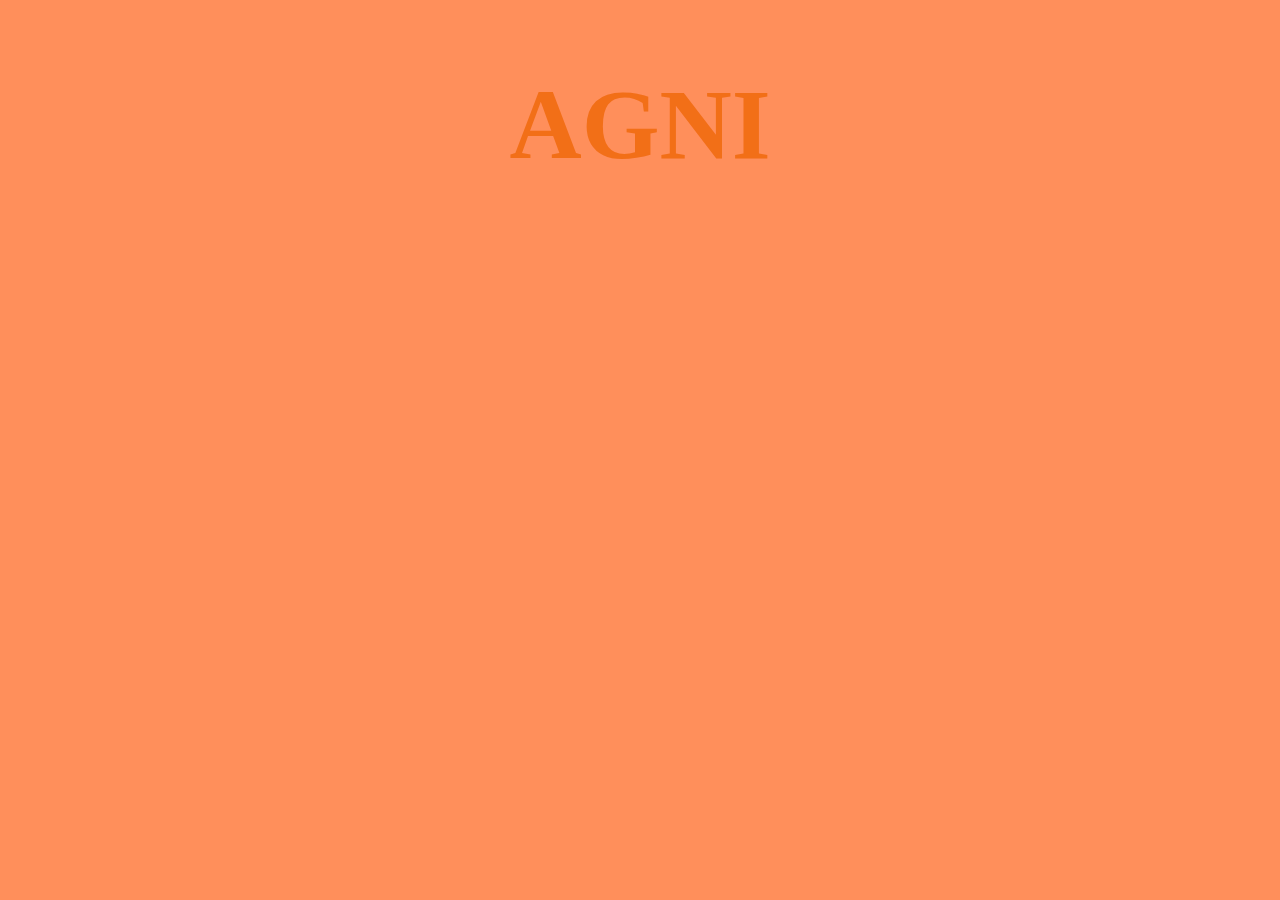
==== index.html @ e3c2a909 "Created Pages like home page courses" ====
<!DOCTYPE html>
<html lang="en">
<head>
    <title>Animation and Graphics Native Institute</title>
    <link rel="stylesheet" href="css/test.css">
</head>
<body>
    <center><h1 class="big uppercase">Agni</h1></center>
    
</body>
</html>
---- css/test.css ----
body{
    background-color: rgba(255, 81, 0, 0.644);
}
h1{
    font-size: 30px;
    color: rgba(241, 109, 21, 0.959);
}
.uppercase{
    text-transform: uppercase;
}
.big{
    font-size: 10px;
}
.big.uppercase{
    font-size: 100px;
}

span{
    font-family: 'Gill Sans', 'Gill Sans MT', Calibri, 'Trebuchet MS', sans-serif;
    color: teal;
}
h2 span{
    font-family: 'Gill Sans', 'Gill Sans MT', Calibri, 'Trebuchet MS', sans-serif;
    color: red;
}
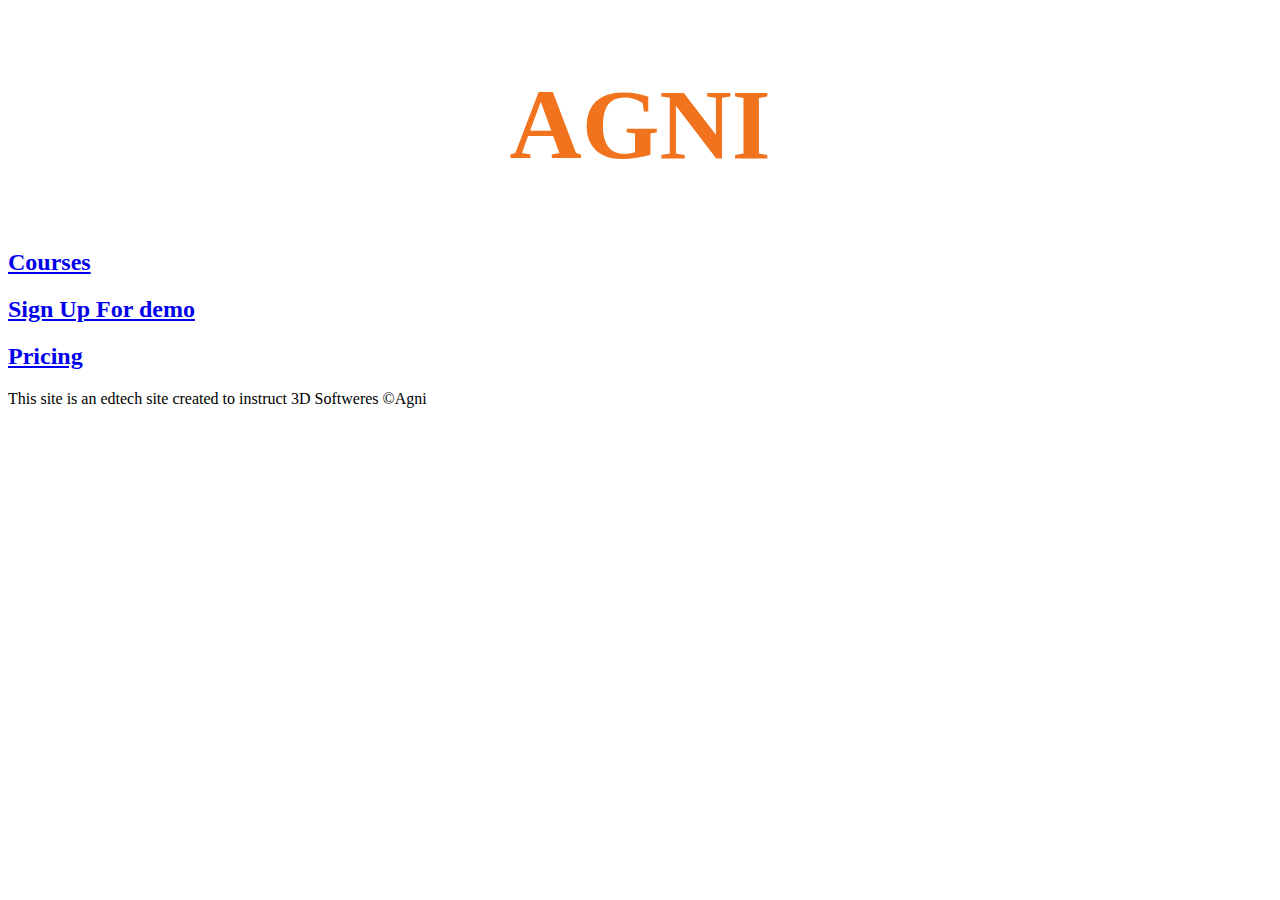
==== commit c2738765: "unorder list created" ====
--- a/index.html
+++ b/index.html
@@ -6,6 +6,14 @@
 </head>
 <body>
     <center><h1 class="big uppercase">Agni</h1></center>
+    <header>
+        <a href="C:\Users\PIYUSH\Documents\GitHub\Web-Superhero\Courses.html" target="blank"><h2>Courses</h2></a>
+        <a href="https://forms.gle/jx9tozh1WC3FM24E7" target="blank"><h2>Sign Up For demo</h2></a>
+        <a href="C:\Users\PIYUSH\Documents\GitHub\Web-Superhero\Pricing.html" target="blank"><h2>Pricing</h2></a>
+    </header>
+    <footer>This site is an edtech site created to instruct 3D Softweres &copy;Agni
+        
+    </footer>
     
 </body>
 </html>--- a/css/test.css
+++ b/css/test.css
@@ -1,6 +1,3 @@
-body{
-    background-color: rgba(255, 81, 0, 0.644);
-}
 h1{
     font-size: 30px;
     color: rgba(241, 109, 21, 0.959);
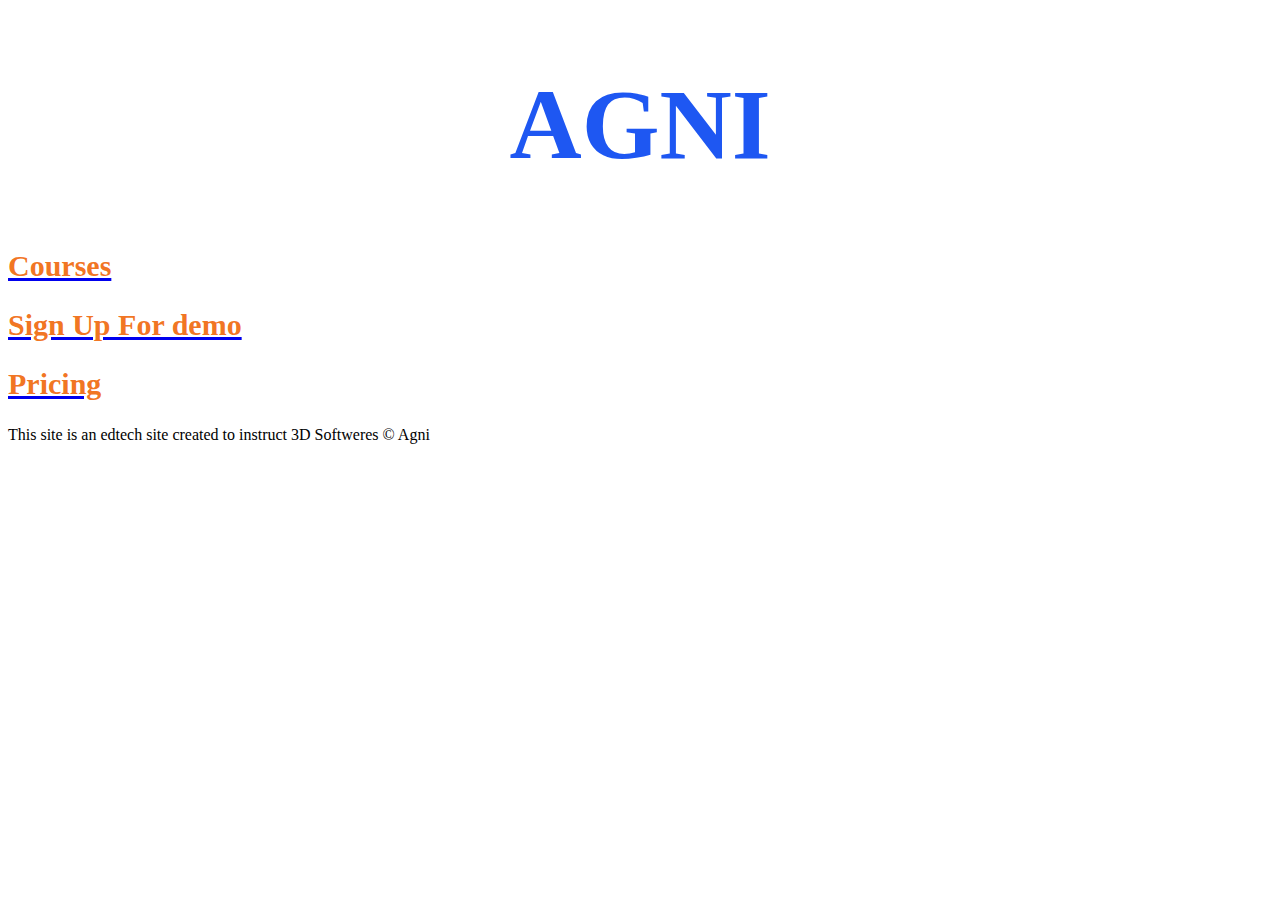
==== commit 37105a69: "only agni content" ====
--- a/index.html
+++ b/index.html
@@ -2,7 +2,7 @@
 <html lang="en">
 <head>
     <title>Animation and Graphics Native Institute</title>
-    <link rel="stylesheet" href="css/test.css">
+    <link rel="stylesheet" href="css/Agni.css">
 </head>
 <body>
     <center><h1 class="big uppercase">Agni</h1></center>
@@ -11,8 +11,8 @@
         <a href="https://forms.gle/jx9tozh1WC3FM24E7" target="blank"><h2>Sign Up For demo</h2></a>
         <a href="C:\Users\PIYUSH\Documents\GitHub\Web-Superhero\Pricing.html" target="blank"><h2>Pricing</h2></a>
     </header>
-    <footer>This site is an edtech site created to instruct 3D Softweres &copy;Agni
-        
+    <footer>This site is an edtech site created to instruct 3D Softweres &copy; Agni
+
     </footer>
     
 </body>
--- a/css/Agni.css
+++ b/css/Agni.css
@@ -0,0 +1,27 @@
+h1 {
+    font-size: 30px;
+    color: rgba(21, 80, 241, 0.959);
+}
+h2 {
+    font-size: 30px;
+    color: rgba(241, 109, 21, 0.959);
+}
+
+.uppercase{
+    text-transform: uppercase;
+}
+.big{
+    font-size: 50px;
+}
+.big.uppercase{
+    font-size: 100px;
+}
+
+span{
+    font-family: 'Gill Sans', 'Gill Sans MT', Calibri, 'Trebuchet MS', sans-serif;
+    color: teal;
+}
+h2 span{
+    font-family: 'Gill Sans', 'Gill Sans MT', Calibri, 'Trebuchet MS', sans-serif;
+    color: red;
+}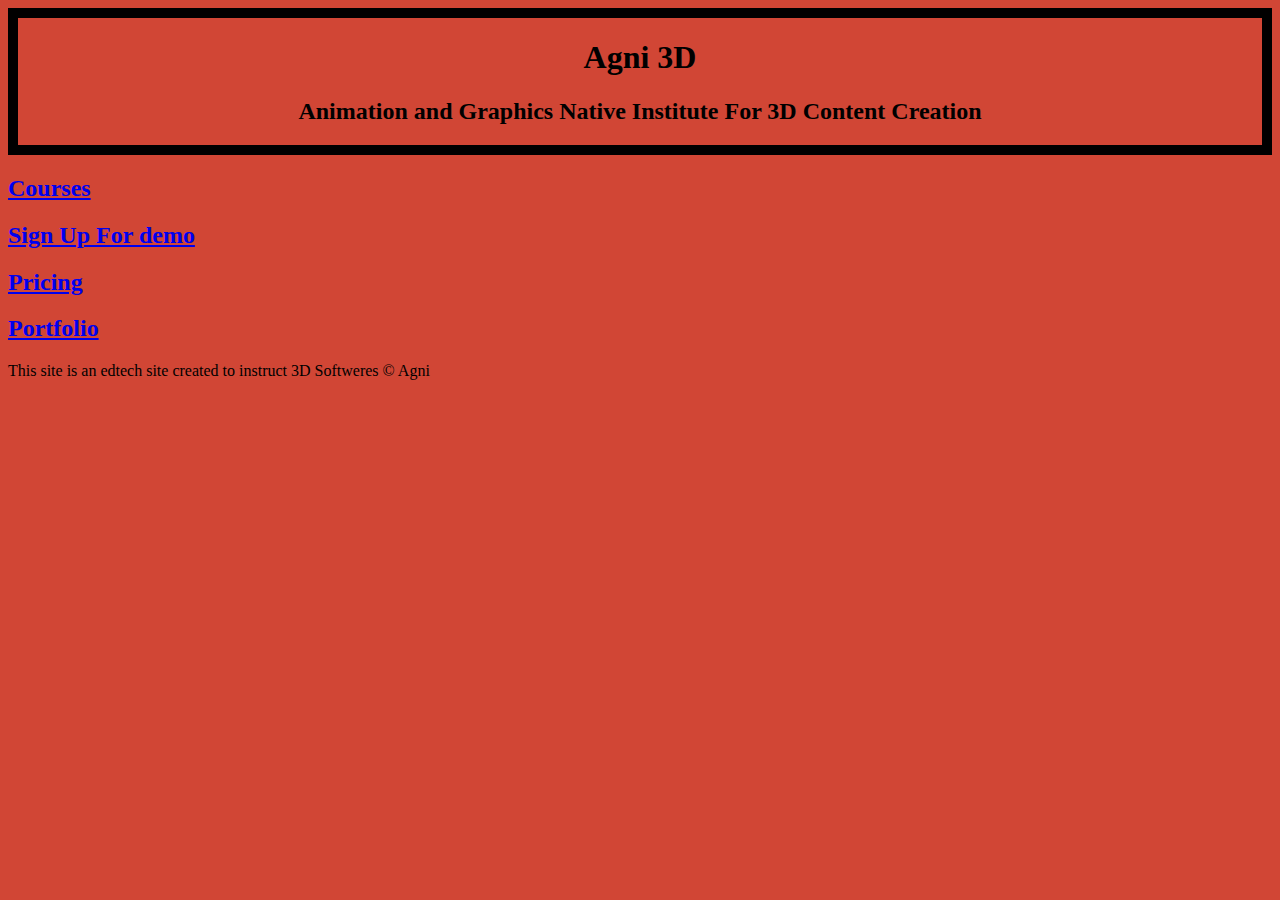
==== commit 633063cf: "Css work" ====
--- a/index.html
+++ b/index.html
@@ -3,14 +3,19 @@
 <head>
     <title>Animation and Graphics Native Institute</title>
     <link rel="stylesheet" href="css/Agni.css">
+    <link rel="icon" href="https://lh5.googleusercontent.com/eaHSwuWDf6LWJ1Dkyh2MUQ7h0f1kezeUk6xctUrATohZZfIWe6a7WH-w0dl3tcKgP-qpV2aPVxRJl4pclNwZcCfPowJzCro1-oC_AH0LV9Hk0xa4">
 </head>
 <body>
-    <center><h1 class="big uppercase">Agni</h1></center>
     <header>
+            <h1>Agni 3D</h1>
+            <h2>Animation and Graphics Native Institute For 3D Content Creation</h2>
+    </header>
         <a href="C:\Users\PIYUSH\Documents\GitHub\Web-Superhero\Courses.html" target="blank"><h2>Courses</h2></a>
         <a href="https://forms.gle/jx9tozh1WC3FM24E7" target="blank"><h2>Sign Up For demo</h2></a>
         <a href="C:\Users\PIYUSH\Documents\GitHub\Web-Superhero\Pricing.html" target="blank"><h2>Pricing</h2></a>
-    </header>
+        <a href="C:\Users\PIYUSH\Documents\GitHub\Web-Superhero\Portfolio.html" target="blank"><h2>Portfolio</h2></a>
+        
+    
     <footer>This site is an edtech site created to instruct 3D Softweres &copy; Agni
 
     </footer>
--- a/css/Agni.css
+++ b/css/Agni.css
@@ -1,27 +1,7 @@
-h1 {
-    font-size: 30px;
-    color: rgba(21, 80, 241, 0.959);
+body{
+    background-color: #d14635;
 }
-h2 {
-    font-size: 30px;
-    color: rgba(241, 109, 21, 0.959);
-}
-
-.uppercase{
-    text-transform: uppercase;
-}
-.big{
-    font-size: 50px;
-}
-.big.uppercase{
-    font-size: 100px;
-}
-
-span{
-    font-family: 'Gill Sans', 'Gill Sans MT', Calibri, 'Trebuchet MS', sans-serif;
-    color: teal;
-}
-h2 span{
-    font-family: 'Gill Sans', 'Gill Sans MT', Calibri, 'Trebuchet MS', sans-serif;
-    color: red;
+header{
+    text-align: center;
+    border: 10px solid;
 }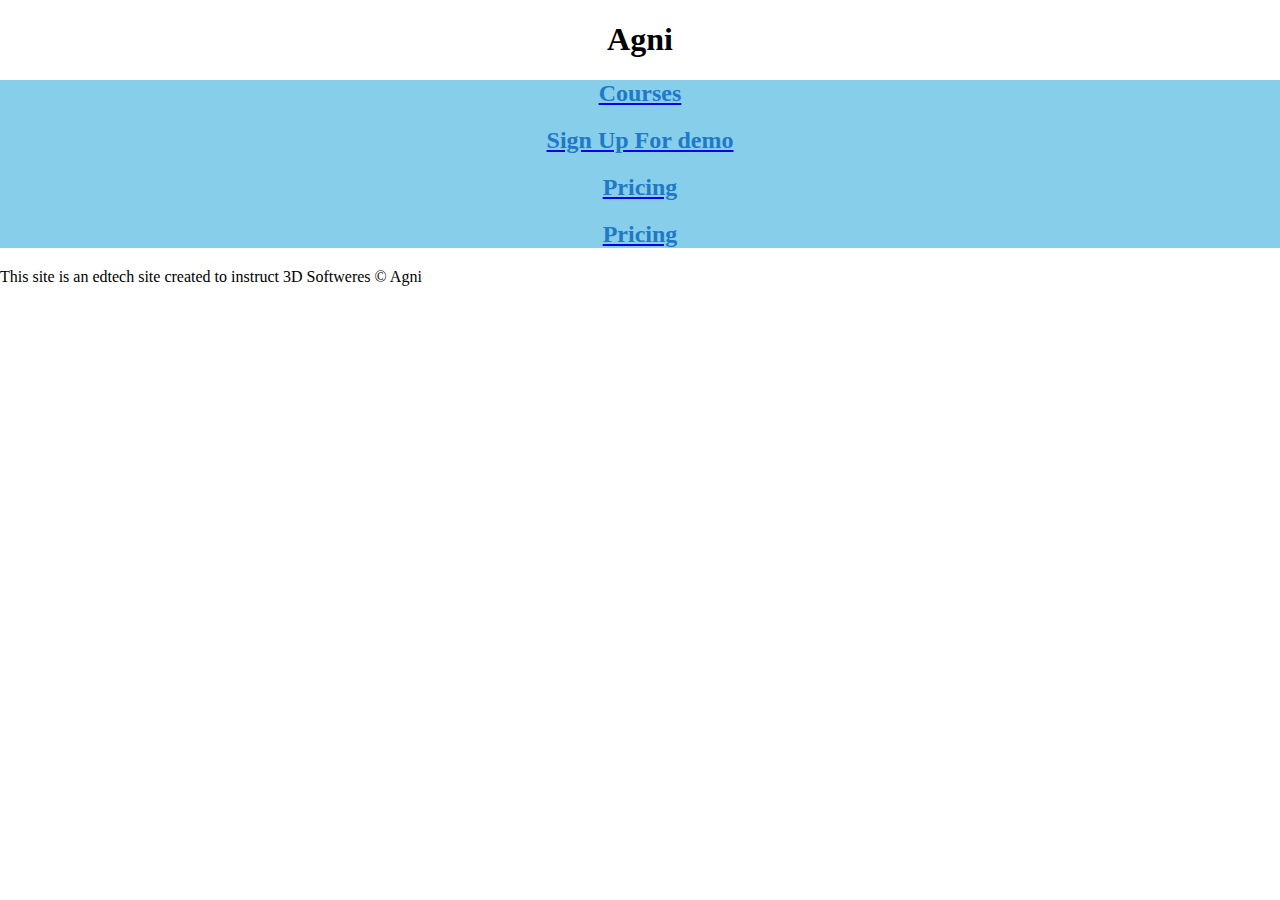
==== commit 4b815f30: "Portfolio" ====
--- a/index.html
+++ b/index.html
@@ -3,19 +3,16 @@
 <head>
     <title>Animation and Graphics Native Institute</title>
     <link rel="stylesheet" href="css/Agni.css">
-    <link rel="icon" href="https://lh5.googleusercontent.com/eaHSwuWDf6LWJ1Dkyh2MUQ7h0f1kezeUk6xctUrATohZZfIWe6a7WH-w0dl3tcKgP-qpV2aPVxRJl4pclNwZcCfPowJzCro1-oC_AH0LV9Hk0xa4">
 </head>
 <body>
+    <center><h1 class="big uppercase">Agni</h1></center>
     <header>
-            <h1>Agni 3D</h1>
-            <h2>Animation and Graphics Native Institute For 3D Content Creation</h2>
-    </header>
         <a href="C:\Users\PIYUSH\Documents\GitHub\Web-Superhero\Courses.html" target="blank"><h2>Courses</h2></a>
         <a href="https://forms.gle/jx9tozh1WC3FM24E7" target="blank"><h2>Sign Up For demo</h2></a>
         <a href="C:\Users\PIYUSH\Documents\GitHub\Web-Superhero\Pricing.html" target="blank"><h2>Pricing</h2></a>
-        <a href="C:\Users\PIYUSH\Documents\GitHub\Web-Superhero\Portfolio.html" target="blank"><h2>Portfolio</h2></a>
+        <a href="C:\Users\PIYUSH\Documents\GitHub\Web-Superhero\Portfolio.html" target="blank"><h2>Pricing</h2></a>
         
-    
+    </header>
     <footer>This site is an edtech site created to instruct 3D Softweres &copy; Agni
 
     </footer>
--- a/css/Agni.css
+++ b/css/Agni.css
@@ -1,7 +1,68 @@
 body{
-    background-color: #d14635;
+    margin: 0;
 }
 header{
+    background-color: skyblue;
     text-align: center;
-    border: 10px solid;
+}
+header img{
+    border-radius: 150px;
+    width: 150px;
+    border: 10px solid white;
+}
+h2{
+    background-color: skyblue;
+    color: #2079c7;
+}
+header h1{
+    color: white;
+        font-family: "Merriweather", serif;
+        font-weight: 600;
+        font-style: normal;
+        ;
+      }
+      
+      .merriweather-regular {
+        font-family: "Merriweather", serif;
+        font-weight: 400;
+        font-style: normal;
+      }
+      
+      .merriweather-bold {
+        font-family: "Merriweather", serif;
+        font-weight: 700;
+        font-style: normal;
+      }
+      
+      .merriweather-black {
+        font-family: "Merriweather", serif;
+        font-weight: 900;
+        font-style: normal;
+      }
+      
+      .merriweather-light-italic {
+        font-family: "Merriweather", serif;
+        font-weight: 300;
+        font-style: italic;
+      }
+      
+      .merriweather-regular-italic {
+        font-family: "Merriweather", serif;
+        font-weight: 400;
+        font-style: italic;
+      }
+      
+      .merriweather-bold-italic {
+        font-family: "Merriweather", serif;
+        font-weight: 700;
+        font-style: italic;
+      }
+      
+      .merriweather-black-italic {
+        font-family: "Merriweather", serif;
+        font-weight: 900;
+        font-style: italic;
+      }
+h3{
+    font-family: 'Courier New', Courier, monospace;
 }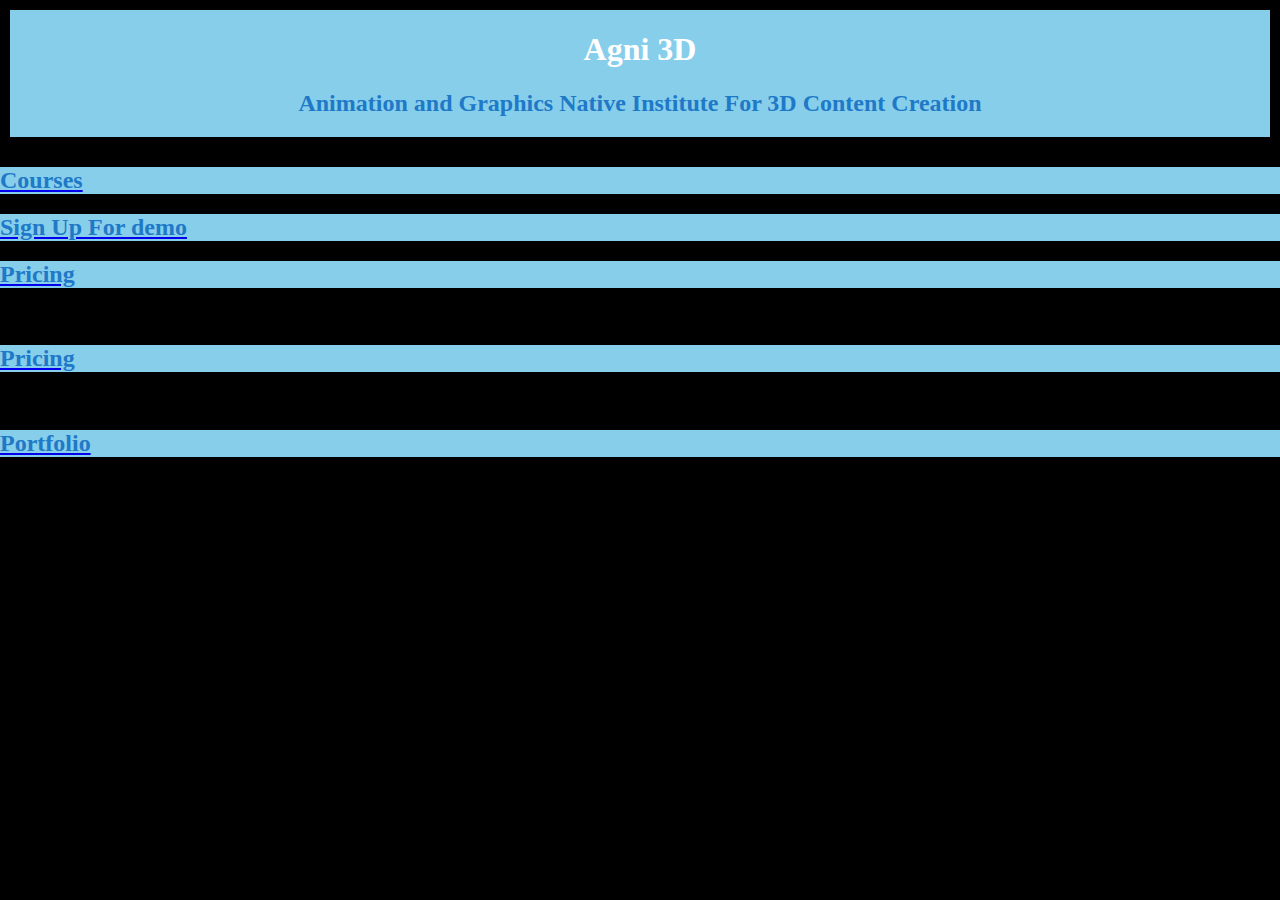
==== commit ef3bbf5b: "hi" ====
--- a/index.html
+++ b/index.html
@@ -3,16 +3,25 @@
 <head>
     <title>Animation and Graphics Native Institute</title>
     <link rel="stylesheet" href="css/Agni.css">
+    <link rel="icon" href="https://lh5.googleusercontent.com/eaHSwuWDf6LWJ1Dkyh2MUQ7h0f1kezeUk6xctUrATohZZfIWe6a7WH-w0dl3tcKgP-qpV2aPVxRJl4pclNwZcCfPowJzCro1-oC_AH0LV9Hk0xa4">
 </head>
 <body>
-    <center><h1 class="big uppercase">Agni</h1></center>
     <header>
+            <h1>Agni 3D</h1>
+            <h2>Animation and Graphics Native Institute For 3D Content Creation</h2>
+    </header>
         <a href="C:\Users\PIYUSH\Documents\GitHub\Web-Superhero\Courses.html" target="blank"><h2>Courses</h2></a>
         <a href="https://forms.gle/jx9tozh1WC3FM24E7" target="blank"><h2>Sign Up For demo</h2></a>
         <a href="C:\Users\PIYUSH\Documents\GitHub\Web-Superhero\Pricing.html" target="blank"><h2>Pricing</h2></a>
+<<<<<<< HEAD
         <a href="C:\Users\PIYUSH\Documents\GitHub\Web-Superhero\Portfolio.html" target="blank"><h2>Pricing</h2></a>
         
     </header>
+=======
+        <a href="C:\Users\PIYUSH\Documents\GitHub\Web-Superhero\Portfolio.html" target="blank"><h2>Portfolio</h2></a>
+        
+    
+>>>>>>> 633063cff9177abba45eef6af840b1850e2cef50
     <footer>This site is an edtech site created to instruct 3D Softweres &copy; Agni
 
     </footer>
--- a/css/Agni.css
+++ b/css/Agni.css
@@ -1,5 +1,6 @@
 body{
     margin: 0;
+    background-color: black;
 }
 header{
     background-color: skyblue;
@@ -21,48 +22,14 @@
         font-style: normal;
         ;
       }
-      
-      .merriweather-regular {
-        font-family: "Merriweather", serif;
-        font-weight: 400;
-        font-style: normal;
-      }
-      
-      .merriweather-bold {
-        font-family: "Merriweather", serif;
-        font-weight: 700;
-        font-style: normal;
-      }
-      
-      .merriweather-black {
-        font-family: "Merriweather", serif;
-        font-weight: 900;
-        font-style: normal;
-      }
-      
-      .merriweather-light-italic {
-        font-family: "Merriweather", serif;
-        font-weight: 300;
-        font-style: italic;
-      }
-      
-      .merriweather-regular-italic {
-        font-family: "Merriweather", serif;
-        font-weight: 400;
-        font-style: italic;
-      }
-      
-      .merriweather-bold-italic {
-        font-family: "Merriweather", serif;
-        font-weight: 700;
-        font-style: italic;
-      }
-      
-      .merriweather-black-italic {
-        font-family: "Merriweather", serif;
-        font-weight: 900;
-        font-style: italic;
-      }
 h3{
+    color: white;
     font-family: 'Courier New', Courier, monospace;
+=======
+    background-color: #d14635;
+}
+header{
+    text-align: center;
+    border: 10px solid;
+>>>>>>> 633063cff9177abba45eef6af840b1850e2cef50
 }